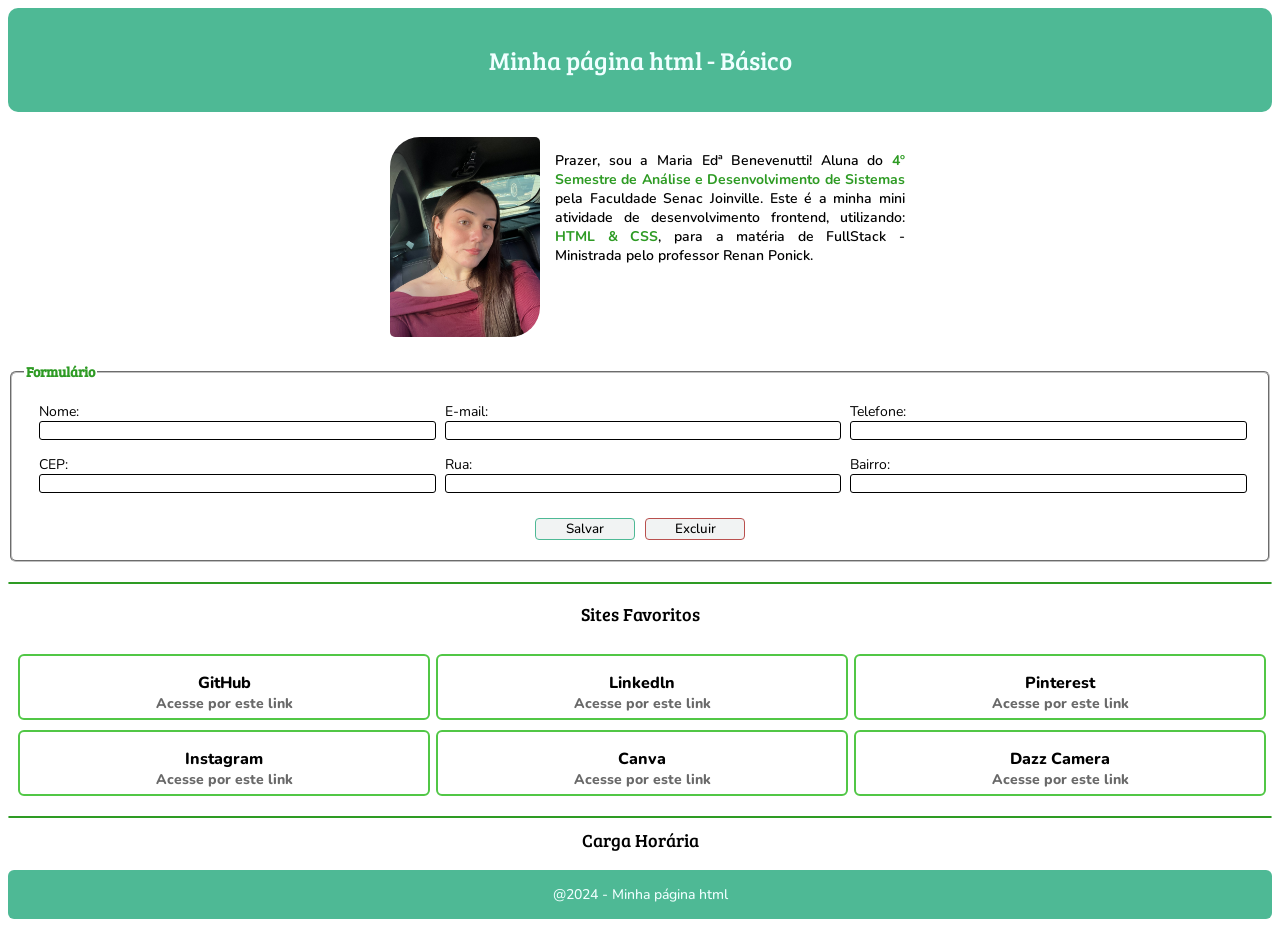
==== aula - html/exemplo.html @ 15d9ff2b "feat: atualizando elementos" ====
<!DOCTYPE html>
<html lang="pt-br">
<head>
    <meta charset="UTF-8">
    <meta name="author" content="Maria">
    <meta name="viewport" content="width=device-width, initial-scale=1.0">
    <link rel="preconnect" href="https://fonts.googleapis.com">
    <link rel="preconnect" href="https://fonts.googleapis.com">
    <link rel="preconnect" href="https://fonts.gstatic.com" crossorigin>
    <link href="https://fonts.googleapis.com/css2?family=Bebas+Neue&family=Bree+Serif&family=Nunito:ital,wght@0,200..1000;1,200..1000&family=Shantell+Sans:ital,wght@0,300..800;1,300..800&display=swap" rel="stylesheet">
    <link rel="preconnect" href="https://fonts.gstatic.com" crossorigin>
    <link href="https://fonts.googleapis.com/css2?family=Bebas+Neue&family=Bree+Serif&family=Shantell+Sans:ital,wght@0,300..800;1,300..800&display=swap" rel="stylesheet">
    <link rel="stylesheet" href="/aula - html/exemplo.css">
    <title>Exemplo HTML</title>
</head>
<body>
    <!--
     - criar uma página com cabeçalho, corpo e rodapé (ok)
     - utilzar listas ordenadas e não ordenadas para organizar informações
     - criar um formulário simples (ok)
     - incorpore imagem e vídeo usando tags
     - crie uma tabela com grade de horários 
     - lista ordenada com links para sites favoritos com cada link (ok)
     - aplicar estilização
    -->
    <header>
        <p class="title">Minha página html - Básico</p>
        <!-- <a href="">Voltar</a> -->
    </header>
    <section class="display-section">
        <img src="/aula - html/imgs/img.jpg" alt="">
        <p class="text">Prazer, sou a Maria Edª Benevenutti! Aluna do <strong>4º Semestre de Análise e Desenvolvimento de Sistemas</strong> pela Faculdade Senac Joinville. Este é a minha mini atividade de desenvolvimento frontend, utilizando: <strong>HTML & CSS</strong>, para a matéria de FullStack - Ministrada pelo professor Renan Ponick.</p>
        <!-- <p class="sub-title">Seção de Listas</p> -->
    </section>
    <section>
        <!-- <p class="sub-title">Form Simples</p> -->
        <fieldset>
            <legend>Formulário</legend>
            <form action="">
                <div>
                    <label for="">Nome: </label>
                    <input type="text" name="" id="name">
                </div>
                <div>
                    <label for="">E-mail:</label>
                    <input type="email">
                </div>
                <div>
                    <label for="">Telefone:</label>
                    <input type="text" name="" id="">
                </div>
                <div>
                    <label for="">CEP:</label>
                    <input type="text" name="" id="">
                </div>
                <div>
                    <label for="">Rua:</label>
                    <input type="text" name="" id="">
                </div>
                <div>
                    <label for="">Bairro:</label>
                    <input type="text" name="" id="">
                </div>
            </form>
            <div class="display-button">
                <button class="save">Salvar</button>
                <button class="delete">Excluir</button>
            </div>
        </fieldset>
    </section>
    <div class="line"></div>
    <section>
        <p class="title-fav">Sites Favoritos</p>
        <div class="display-cards">
            <div class="card">
                <p class="text-card">GitHub</p>
                <a class="a-card" href="https://github.com/">Acesse por este link</a>
                <!-- <img class="img" src="https://www.webfx.com/wp-content/uploads/2022/08/github-logo.png" alt=""> -->
                <!-- <div class="line-card"></div>    
                <p class="text-card"></p>         -->
            </div>
            <div class="card">
                <p class="text-card">Linkedln</p>
                <a class="a-card" href="https://www.linkedin.com/">Acesse por este link</a>
                <!-- <img class="img" src="https://www.webfx.com/wp-content/uploads/2022/08/github-logo.png" alt=""> -->
                <!-- <div class="line-card"></div>    
                <p class="text-card"></p>         -->
            </div>
            <div class="card">
                <p class="text-card">Pinterest</p>
                <a class="a-card" href="https://br.pinterest.com/">Acesse por este link</a>
                <!-- <img class="img" src="https://www.webfx.com/wp-content/uploads/2022/08/github-logo.png" alt=""> -->
                <!-- <div class="line-card"></div>    
                <p class="text-card"></p>         -->
            </div>
            <div class="card">
                <p class="text-card">Instagram</p>
                <a class="a-card" href="https://www.instagram.com/">Acesse por este link</a>
                <!-- <img class="img" src="https://www.webfx.com/wp-content/uploads/2022/08/github-logo.png" alt=""> -->
                <!-- <div class="line-card"></div>    
                <p class="text-card"></p>         -->
            </div>
            <div class="card">
                <p class="text-card">Canva</p>
                <a class="a-card" href="https://www.canva.com/pt_br/">Acesse por este link</a>
                <!-- <img class="img" src="https://www.webfx.com/wp-content/uploads/2022/08/github-logo.png" alt=""> -->
                <!-- <div class="line-card"></div>    
                <p class="text-card"></p>         -->
            </div>
            <div class="card">
                <p class="text-card">Dazz Camera</p>
                <a class="a-card" href="https://apps.apple.com/br/app/dazz-cam-vintage-camera-3d/id1422471180">Acesse por este link</a>
                <!-- <img class="img" src="https://www.webfx.com/wp-content/uploads/2022/08/github-logo.png" alt=""> -->
                <!-- <div class="line-card"></div>    
                <p class="text-card"></p>         -->
            </div>
        </div>
    </section>
    <div class="line"></div>
    <section>
        <p class="title-table">Carga Horária</p>
        <!-- <table>
            <caption>Matriz Horária - 4º Semestre</caption>
            <thead>
                <th></th>
                <th>Agosto</th>
                <th>Setembro</th>
                <th>Outubro</th>
                <th>Novembro</th>
                <th>Dezembro</th>
            </thead>
            <tbody>
                <tr>
                    <th>Tstes1</th>
                    <td>teste1</td>
                    <td>teste1</td>
                    <td>teste1</td>
                    <td>teste1</td>
                </tr>
                <tr>
                    <th>Tstes2</th>
                    <td>Tstes2</td>
                    <td>Tstes2</td>
                    <td>Tstes2</td>
                    <td>Tstes2</td>
                </tr>
                <tr>
                    <th>Tstes3</th>
                    <td>Tstes3</td>
                    <td>Tstes3</td>
                    <td>Tstes3</td>
                    <td>Tstes3</td>
                </tr>
            </tbody>
        </table> -->
    </section>
    <footer>
        @2024 - Minha página html
    </footer>
</body>
</html>
---- aula - html/exemplo.css ----
header {
    background-color: rgb(78, 185, 149);
    padding: 10px;
    border-radius: 10px;
}
a {
    border: 4px solid rgb(46, 155, 36);
}
img {
    margin-top: 25px;
    margin-left: 70px;
    height: 200px;
    border-top-left-radius: 30px;
    border-top-right-radius: 5px;
    border-bottom-right-radius: 30px;
    border-bottom-left-radius: 5px;
}
strong {
    color: rgb(46, 155, 36);
}
fieldset {
    margin-top: 25px;
    border-radius: 6px;
    margin-bottom: 20px;
}
legend {
    font-family: "Bree Serif";
    font-size: 14px;
    font-weight: 700;
    color: rgb(46, 155, 36);
}
form {
    display: grid;
    grid-template-columns: repeat(3, 1fr);
    gap: 15px;
    padding: 15px;
}
label {
    font-family: "Nunito";
    font-size: 14px;
}
input {
    width: 100%;
    border-radius: 3px;
    border: 1px solid;
    /* gap: 10px; */
}
.sub-title {
    font-family: "Nunito";
    font-size: 16px;
    font-weight: 500;
    text-align: center;
}
footer {
    background-color: rgb(78, 185, 149);
    padding: 15px;
    border-radius: 6px;
    font-weight: 500;
    font-size: 14px;
    color: azure;
    text-align: center;
    font-family: "Nunito";
}
.title {
    text-align: center;
    font-family: "Bree Serif";
    color: azure;
    font-size: 25px;
    font-weight: 300;
}
.display-section {
    display: grid;
    grid-template-columns: repeat(2, 1fr);
    width: 80%;
    max-width: 500px;
    gap: 15px;
    margin: 0 auto;
}
.text {
    text-align: justify;
    padding-top: 25px;
    font-family: "Nunito";
    font-size: 14px;
    font-weight: 600;
    width: 350px;
}
.display-button {
    display: flex;
    justify-content: center;
    align-items: center;
    gap: 10px;
    padding-top: 10px;
    padding-bottom: 10px;
}
.save {
    border: 1px solid rgb(78, 185, 149);
    border-radius: 4px;
    width: 100px;
    font-weight: 500;
    font-family: "Nunito";
    background-color: rgb(241, 243, 243);
}
.delete {
    border: 1px solid rgb(185, 80, 78);
    border-radius: 4px;
    width: 100px;
    font-weight: 500;
    font-family: "Nunito";
    background-color: rgb(241, 243, 243);
}
.line {
    border: 1px solid rgb(46, 155, 36);
    border-radius: 4px;
}
.title-fav {
    text-align: center;
    font-family: "Bree Serif";
    /* color: azure; */
    font-size: 18px;
    font-weight: 300;
}
.display-cards {
    display: grid;
    grid-template-columns: repeat(3, 1fr);
    gap: 10px;
    padding: 10px;
    margin-bottom: 10px;
}
.card {
    border: 2px solid rgb(81, 199, 70);
    width: 100%;
    border-radius: 6px;
}
.text-card {
    text-align: center;
    font-family: "Nunito";
    font-weight: 800;
    margin-bottom: 0;
}
.a-card {
    border: none;
    text-decoration: none;
    font-weight: 800;
    font-family: "Nunito";
    font-size: 14px;
    color: dimgrey;
    display: flex;
    justify-content: center;
    align-items: center;
    margin-bottom: 5px;
    transition: background-color 0.3s ease;
}
.a-card:hover {
    color: rgb(46, 155, 36);
}
.title-table {
    text-align: center;
    font-family: "Bree Serif";
    /* color: azure; */
    font-size: 18px;
    font-weight: 300;
    margin-top: 10px;
  }
.bree-serif-regular {
  font-family: "Bree Serif", serif;
  /* font-weight: 400; */
  font-style: normal;
}
.nunito {
  font-family: "Nunito", sans-serif;
  font-optical-sizing: auto;
  /* font-weight: 400; */
  font-style: normal;
}
@media (min-width: 800px){
    img, .img {
        margin-left: 0;
    }
}
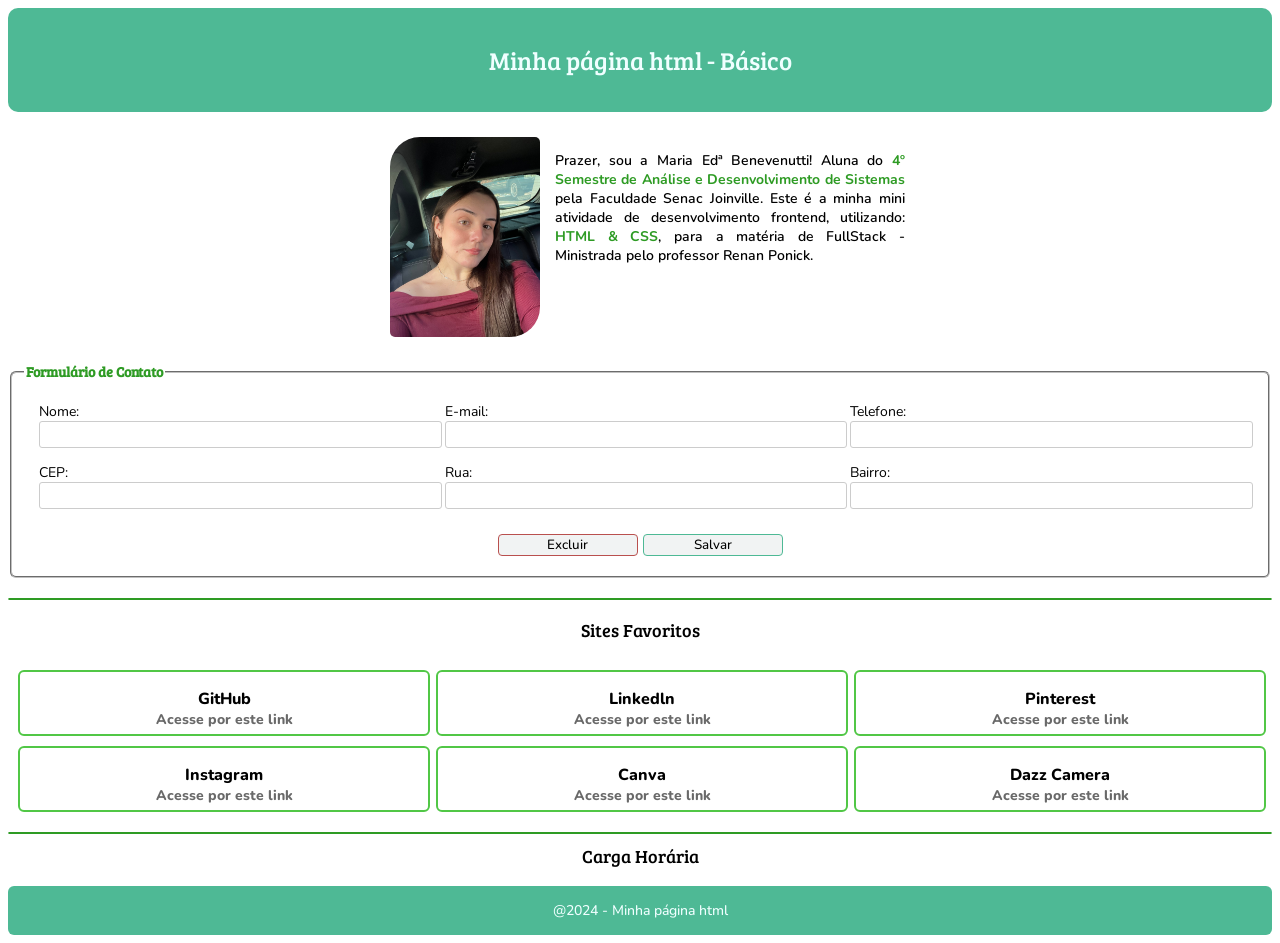
==== commit f7c16e21: "feat: atualizando elementos do formulário de contato" ====
--- a/aula - html/exemplo.html
+++ b/aula - html/exemplo.html
@@ -25,46 +25,43 @@
     -->
     <header>
         <p class="title">Minha página html - Básico</p>
-        <!-- <a href="">Voltar</a> -->
     </header>
     <section class="display-section">
         <img src="/aula - html/imgs/img.jpg" alt="">
         <p class="text">Prazer, sou a Maria Edª Benevenutti! Aluna do <strong>4º Semestre de Análise e Desenvolvimento de Sistemas</strong> pela Faculdade Senac Joinville. Este é a minha mini atividade de desenvolvimento frontend, utilizando: <strong>HTML & CSS</strong>, para a matéria de FullStack - Ministrada pelo professor Renan Ponick.</p>
-        <!-- <p class="sub-title">Seção de Listas</p> -->
     </section>
     <section>
-        <!-- <p class="sub-title">Form Simples</p> -->
         <fieldset>
-            <legend>Formulário</legend>
+            <legend>Formulário de Contato</legend>
             <form action="">
                 <div>
                     <label for="">Nome: </label>
-                    <input type="text" name="" id="name">
+                    <input type="text"  id="name">
                 </div>
                 <div>
                     <label for="">E-mail:</label>
-                    <input type="email">
+                    <input type="email" id="email">
                 </div>
                 <div>
                     <label for="">Telefone:</label>
-                    <input type="text" name="" id="">
+                    <input type="text" id="telefone" oninput="formatarTelefone(this)" maxlength="15">
                 </div>
                 <div>
                     <label for="">CEP:</label>
-                    <input type="text" name="" id="">
+                    <input type="text" id="CEP" oninput="formatarCEP(this)" maxlength="9">
                 </div>
                 <div>
                     <label for="">Rua:</label>
-                    <input type="text" name="" id="">
+                    <input type="text" id="rua" oninput="mascaraCep(this)">
                 </div>
                 <div>
                     <label for="">Bairro:</label>
-                    <input type="text" name="" id="">
+                    <input type="text" id="bairro" oninput="mascaraCep(this)">
                 </div>
             </form>
             <div class="display-button">
-                <button class="save">Salvar</button>
                 <button class="delete">Excluir</button>
+                <button class="save" type="submit">Salvar</button>
             </div>
         </fieldset>
     </section>
@@ -75,87 +72,36 @@
             <div class="card">
                 <p class="text-card">GitHub</p>
                 <a class="a-card" href="https://github.com/">Acesse por este link</a>
-                <!-- <img class="img" src="https://www.webfx.com/wp-content/uploads/2022/08/github-logo.png" alt=""> -->
-                <!-- <div class="line-card"></div>    
-                <p class="text-card"></p>         -->
             </div>
             <div class="card">
                 <p class="text-card">Linkedln</p>
                 <a class="a-card" href="https://www.linkedin.com/">Acesse por este link</a>
-                <!-- <img class="img" src="https://www.webfx.com/wp-content/uploads/2022/08/github-logo.png" alt=""> -->
-                <!-- <div class="line-card"></div>    
-                <p class="text-card"></p>         -->
             </div>
             <div class="card">
                 <p class="text-card">Pinterest</p>
                 <a class="a-card" href="https://br.pinterest.com/">Acesse por este link</a>
-                <!-- <img class="img" src="https://www.webfx.com/wp-content/uploads/2022/08/github-logo.png" alt=""> -->
-                <!-- <div class="line-card"></div>    
-                <p class="text-card"></p>         -->
             </div>
             <div class="card">
                 <p class="text-card">Instagram</p>
                 <a class="a-card" href="https://www.instagram.com/">Acesse por este link</a>
-                <!-- <img class="img" src="https://www.webfx.com/wp-content/uploads/2022/08/github-logo.png" alt=""> -->
-                <!-- <div class="line-card"></div>    
-                <p class="text-card"></p>         -->
             </div>
             <div class="card">
                 <p class="text-card">Canva</p>
                 <a class="a-card" href="https://www.canva.com/pt_br/">Acesse por este link</a>
-                <!-- <img class="img" src="https://www.webfx.com/wp-content/uploads/2022/08/github-logo.png" alt=""> -->
-                <!-- <div class="line-card"></div>    
-                <p class="text-card"></p>         -->
             </div>
             <div class="card">
                 <p class="text-card">Dazz Camera</p>
                 <a class="a-card" href="https://apps.apple.com/br/app/dazz-cam-vintage-camera-3d/id1422471180">Acesse por este link</a>
-                <!-- <img class="img" src="https://www.webfx.com/wp-content/uploads/2022/08/github-logo.png" alt=""> -->
-                <!-- <div class="line-card"></div>    
-                <p class="text-card"></p>         -->
             </div>
         </div>
     </section>
     <div class="line"></div>
     <section>
         <p class="title-table">Carga Horária</p>
-        <!-- <table>
-            <caption>Matriz Horária - 4º Semestre</caption>
-            <thead>
-                <th></th>
-                <th>Agosto</th>
-                <th>Setembro</th>
-                <th>Outubro</th>
-                <th>Novembro</th>
-                <th>Dezembro</th>
-            </thead>
-            <tbody>
-                <tr>
-                    <th>Tstes1</th>
-                    <td>teste1</td>
-                    <td>teste1</td>
-                    <td>teste1</td>
-                    <td>teste1</td>
-                </tr>
-                <tr>
-                    <th>Tstes2</th>
-                    <td>Tstes2</td>
-                    <td>Tstes2</td>
-                    <td>Tstes2</td>
-                    <td>Tstes2</td>
-                </tr>
-                <tr>
-                    <th>Tstes3</th>
-                    <td>Tstes3</td>
-                    <td>Tstes3</td>
-                    <td>Tstes3</td>
-                    <td>Tstes3</td>
-                </tr>
-            </tbody>
-        </table> -->
     </section>
     <footer>
         @2024 - Minha página html
     </footer>
+    <script src="/aula - html/exemplo.js"></script>
 </body>
 </html>
--- a/aula - html/exemplo.css
+++ b/aula - html/exemplo.css
@@ -42,8 +42,8 @@
 input {
     width: 100%;
     border-radius: 3px;
-    border: 1px solid;
-    /* gap: 10px; */
+    border: 1px solid #ccc;
+    padding: 5px;
 }
 .sub-title {
     font-family: "Nunito";
@@ -88,14 +88,14 @@
     display: flex;
     justify-content: center;
     align-items: center;
-    gap: 10px;
+    gap: 5px;
     padding-top: 10px;
     padding-bottom: 10px;
 }
 .save {
     border: 1px solid rgb(78, 185, 149);
     border-radius: 4px;
-    width: 100px;
+    width: 140px;
     font-weight: 500;
     font-family: "Nunito";
     background-color: rgb(241, 243, 243);
@@ -103,7 +103,7 @@
 .delete {
     border: 1px solid rgb(185, 80, 78);
     border-radius: 4px;
-    width: 100px;
+    width: 140px;
     font-weight: 500;
     font-family: "Nunito";
     background-color: rgb(241, 243, 243);
@@ -115,7 +115,6 @@
 .title-fav {
     text-align: center;
     font-family: "Bree Serif";
-    /* color: azure; */
     font-size: 18px;
     font-weight: 300;
 }
@@ -156,20 +155,17 @@
 .title-table {
     text-align: center;
     font-family: "Bree Serif";
-    /* color: azure; */
     font-size: 18px;
     font-weight: 300;
     margin-top: 10px;
   }
 .bree-serif-regular {
   font-family: "Bree Serif", serif;
-  /* font-weight: 400; */
   font-style: normal;
 }
 .nunito {
   font-family: "Nunito", sans-serif;
   font-optical-sizing: auto;
-  /* font-weight: 400; */
   font-style: normal;
 }
 @media (min-width: 800px){
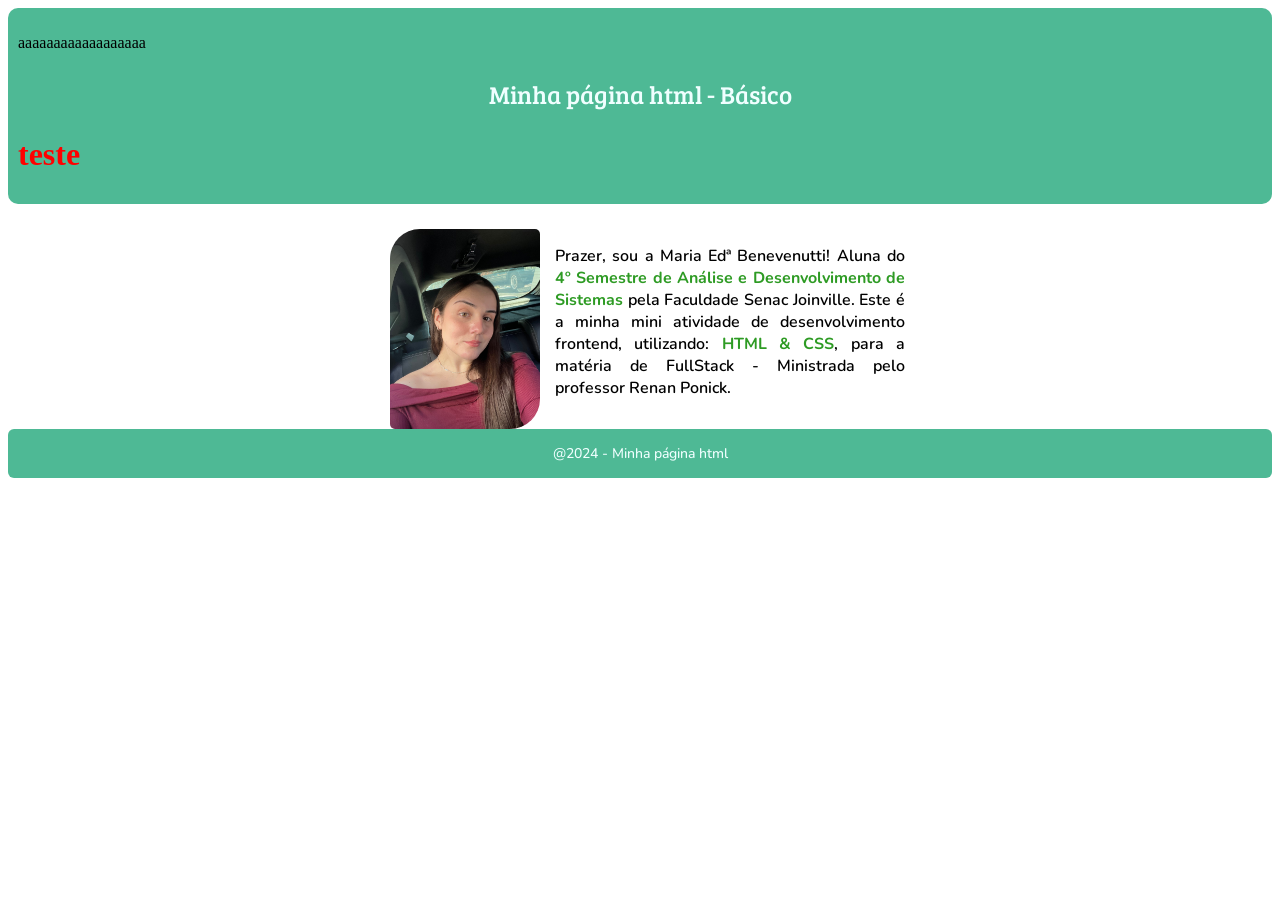
==== commit 974b471e: "feat: change html" ====
--- a/aula - html/exemplo.html
+++ b/aula - html/exemplo.html
@@ -23,85 +23,35 @@
      - lista ordenada com links para sites favoritos com cada link (ok)
      - aplicar estilização
     -->
-    <header>
+    <header id="header">
+        <p>aaaaaaaaaaaaaaaaaa</p>
         <p class="title">Minha página html - Básico</p>
     </header>
     <section class="display-section">
         <img src="/aula - html/imgs/img.jpg" alt="">
         <p class="text">Prazer, sou a Maria Edª Benevenutti! Aluna do <strong>4º Semestre de Análise e Desenvolvimento de Sistemas</strong> pela Faculdade Senac Joinville. Este é a minha mini atividade de desenvolvimento frontend, utilizando: <strong>HTML & CSS</strong>, para a matéria de FullStack - Ministrada pelo professor Renan Ponick.</p>
     </section>
-    <section>
-        <fieldset>
-            <legend>Formulário de Contato</legend>
-            <form action="">
-                <div>
-                    <label for="">Nome: </label>
-                    <input type="text"  id="name">
-                </div>
-                <div>
-                    <label for="">E-mail:</label>
-                    <input type="email" id="email">
-                </div>
-                <div>
-                    <label for="">Telefone:</label>
-                    <input type="text" id="telefone" oninput="formatarTelefone(this)" maxlength="15">
-                </div>
-                <div>
-                    <label for="">CEP:</label>
-                    <input type="text" id="CEP" oninput="formatarCEP(this)" maxlength="9">
-                </div>
-                <div>
-                    <label for="">Rua:</label>
-                    <input type="text" id="rua" oninput="mascaraCep(this)">
-                </div>
-                <div>
-                    <label for="">Bairro:</label>
-                    <input type="text" id="bairro" oninput="mascaraCep(this)">
-                </div>
-            </form>
-            <div class="display-button">
-                <button class="delete">Excluir</button>
-                <button class="save" type="submit">Salvar</button>
-            </div>
-        </fieldset>
-    </section>
-    <div class="line"></div>
-    <section>
-        <p class="title-fav">Sites Favoritos</p>
-        <div class="display-cards">
-            <div class="card">
-                <p class="text-card">GitHub</p>
-                <a class="a-card" href="https://github.com/">Acesse por este link</a>
-            </div>
-            <div class="card">
-                <p class="text-card">Linkedln</p>
-                <a class="a-card" href="https://www.linkedin.com/">Acesse por este link</a>
-            </div>
-            <div class="card">
-                <p class="text-card">Pinterest</p>
-                <a class="a-card" href="https://br.pinterest.com/">Acesse por este link</a>
-            </div>
-            <div class="card">
-                <p class="text-card">Instagram</p>
-                <a class="a-card" href="https://www.instagram.com/">Acesse por este link</a>
-            </div>
-            <div class="card">
-                <p class="text-card">Canva</p>
-                <a class="a-card" href="https://www.canva.com/pt_br/">Acesse por este link</a>
-            </div>
-            <div class="card">
-                <p class="text-card">Dazz Camera</p>
-                <a class="a-card" href="https://apps.apple.com/br/app/dazz-cam-vintage-camera-3d/id1422471180">Acesse por este link</a>
-            </div>
-        </div>
-    </section>
-    <div class="line"></div>
-    <section>
-        <p class="title-table">Carga Horária</p>
-    </section>
     <footer>
         @2024 - Minha página html
     </footer>
-    <script src="/aula - html/exemplo.js"></script>
+    <script>
+        const header = document.getElementById('header');
+        // header.style.color = 'green';
+        const h1 = document.createElement('h1');
+        h1.textContent = 'teste';
+        h1.style.color = 'red';
+        header.append(h1);
+        // header.append(h1);
+        header.addEventListener("click", () => {
+            alert("hello word!");
+        });
+        // header.addEventListener('mouseover', () => {
+        //     alert('hello word pt2');
+        // });
+        document.addEventListener('keydown', (e) => {
+            console.log(`foi clicado na tela: ${e.key}`)
+        });
+    </script>
+    <!-- <script src="/aula - html/exemplo.js"></script> -->
 </body>
 </html>
--- a/aula - html/exemplo.css
+++ b/aula - html/exemplo.css
@@ -71,7 +71,7 @@
 .display-section {
     display: grid;
     grid-template-columns: repeat(2, 1fr);
-    width: 80%;
+    width: 100%;
     max-width: 500px;
     gap: 15px;
     margin: 0 auto;
@@ -80,7 +80,7 @@
     text-align: justify;
     padding-top: 25px;
     font-family: "Nunito";
-    font-size: 14px;
+    font-size: 16px;
     font-weight: 600;
     width: 350px;
 }
